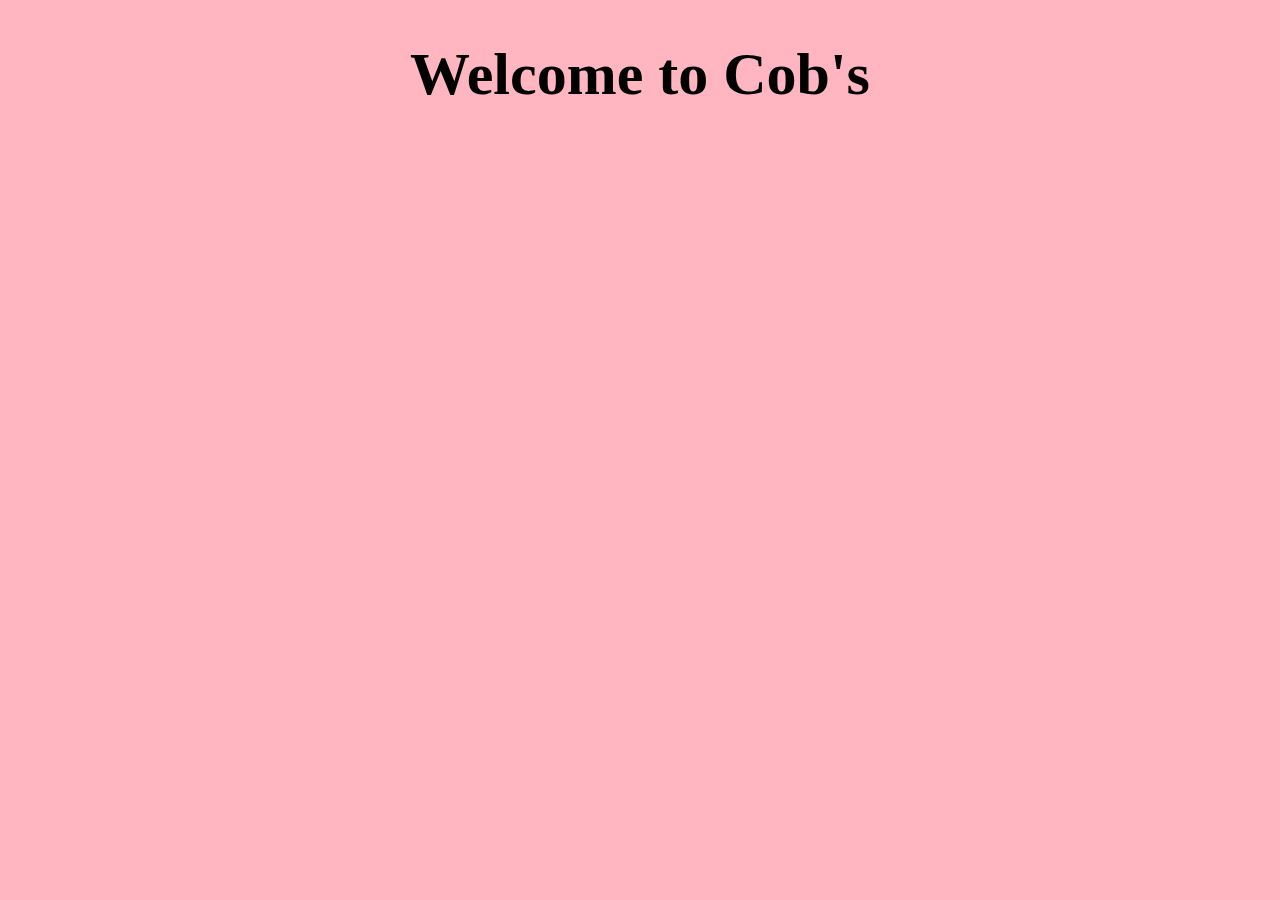
==== index.html @ e8858593 "Add files via upload" ====
<!DOCTYPE html>
   <head>
       <meta charset="utf-8">
       <title>Home </title>
       <link rel="stylesheet" type="text/css" href="desgin.css">
       <h1>
           Welcome to Cob's
       </h1>
   </head>
---- desgin.css ----
body{
    background-color: lightpink;
 }
 h1{
     font-family: cursive;
     text-align: center;
     font-size: 60px;
 }
 body{
     text-align: center;
 }
 
p{
    color: lightgrey;
    text-align:center;  
    font-size: 5px;
    margin:20px;
    padding:5px;
    height: 100px;        
    width: 100px;
    overflow: auto;
    
} 
#h3{
    position:fixed;
    left:650px;
    top:300px;
    font-size: 40px;
    font-family: cursive;

}
h4{
    position: fixed;
    font-size: 25px;
    color:black;
    bottom: 70px;
    left: 350px;
}
#wrapper{
    /*width: 900px;
    margin: 0 auto;*/
    position: fixed;
    top: 350px;
    left: 650px;
    
}
h2{
    font-size: 10px;
    position: fixed;
    top:340px;
    left: 680px;
    color:lightgrey;
}
#check{
    position: fixed;
    top: 500px;
    left: 650px;
    color:lightgrey;
}
img[src*="cloud.png"]{
    top: 120px;
    left: 350px;
    position: fixed;
}
img[src*="cloud2.png"]{
    top: 120px;
    left: 980px;
    position: absolute;
}

img[src*="shoes.png"]{
   top: 100px;
   right: 50px;
   position: absolute;
}
img[src*="shoes2.png"]{
    left: 10px;
    top: 100px;
    position: fixed;
}
img[src*="shoes3.jpeg"]{
    left: 10px;
    top: 300px;
    position: fixed;
}
img[src*="shoes4.jpeg"]{
    left: 10px;
    top: 500px;
    position: fixed;
}
img[src*="lowprice.jpeg"]{
    left: 300px;
    top: 500px;
    position: fixed;
}
button{
    top:600px;
    left:700px;
    position: fixed;
}
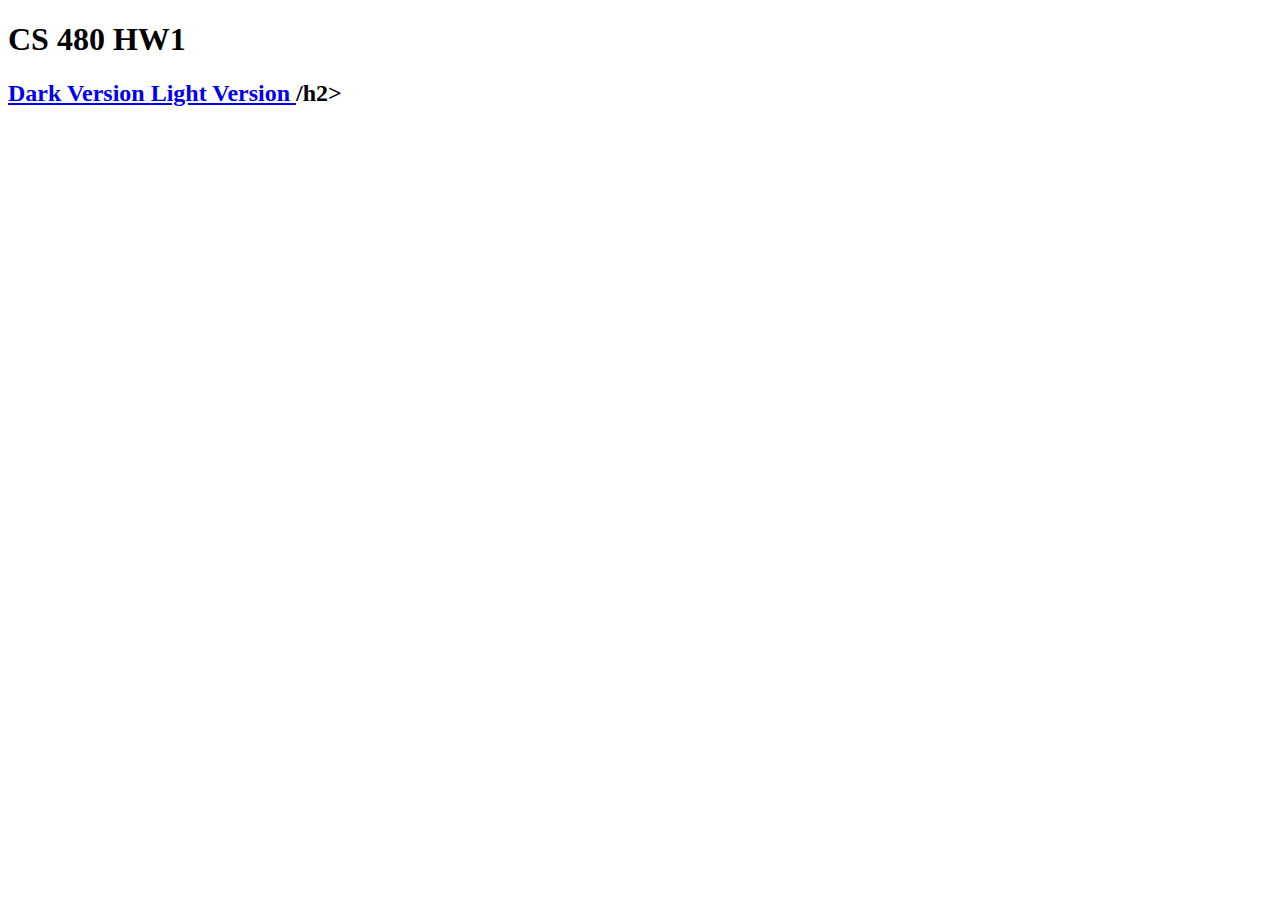
==== commit 5857f156: "Update index.html" ====
--- a/index.html
+++ b/index.html
@@ -2,8 +2,9 @@
    <head>
        <meta charset="utf-8">
        <title>Home </title>
-       <link rel="stylesheet" type="text/css" href="desgin.css">
        <h1>
-           Welcome to Cob's
+            CS 480 HW1 
        </h1>
-   </head>+       <h2> <a href ="home.html"> Dark Version </a> <a href ="LightVersion.html"> Light Version </a>/h2>
+       <h3> </h3>
+   </head>
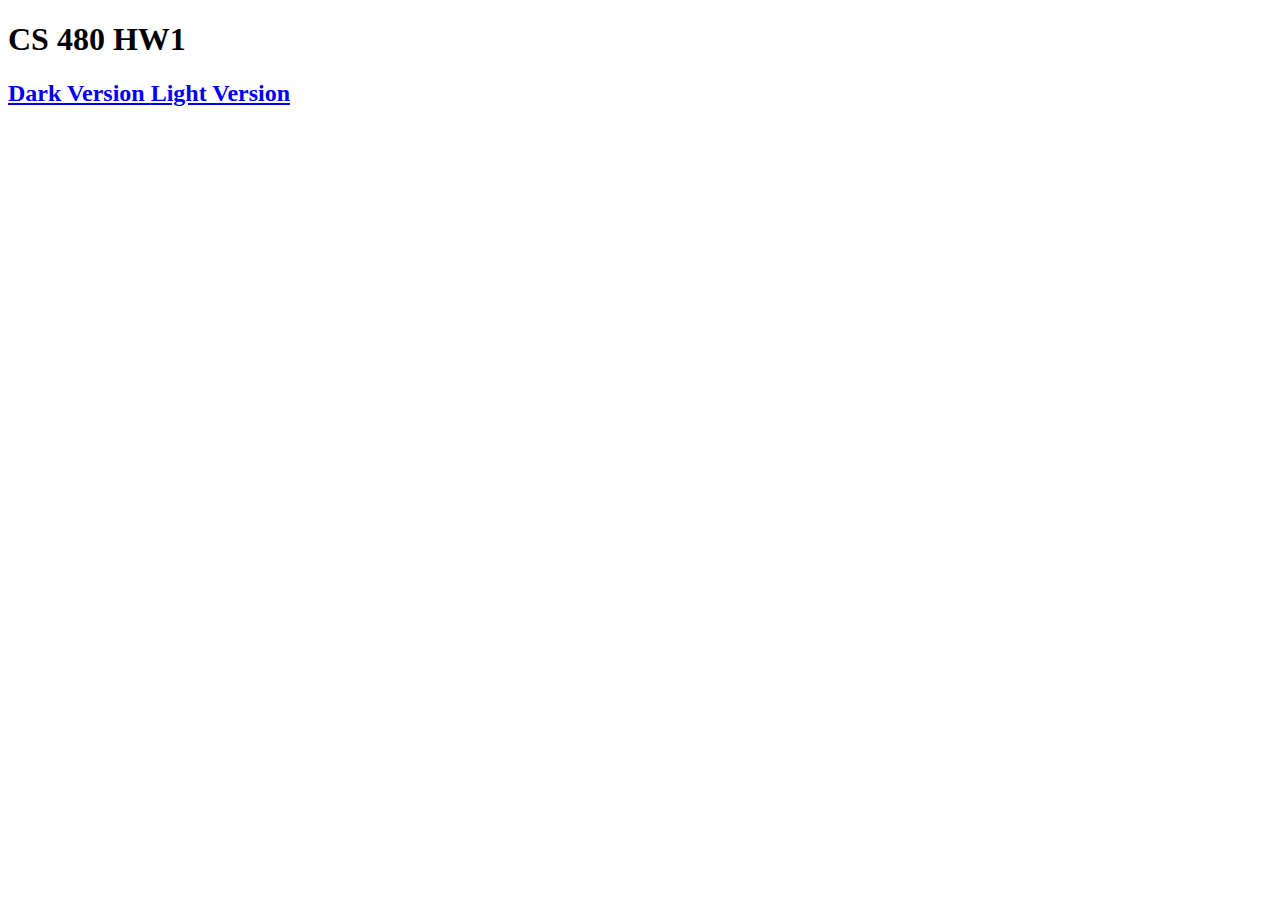
==== commit 3973874f: "Update index.html" ====
--- a/index.html
+++ b/index.html
@@ -5,6 +5,6 @@
        <h1>
             CS 480 HW1 
        </h1>
-       <h2> <a href ="home.html"> Dark Version </a> <a href ="LightVersion.html"> Light Version </a>/h2>
+       <h2> <a href ="home.html"> Dark Version </a> <a href ="LightVersion.html"> Light Version </a>
        <h3> </h3>
    </head>
